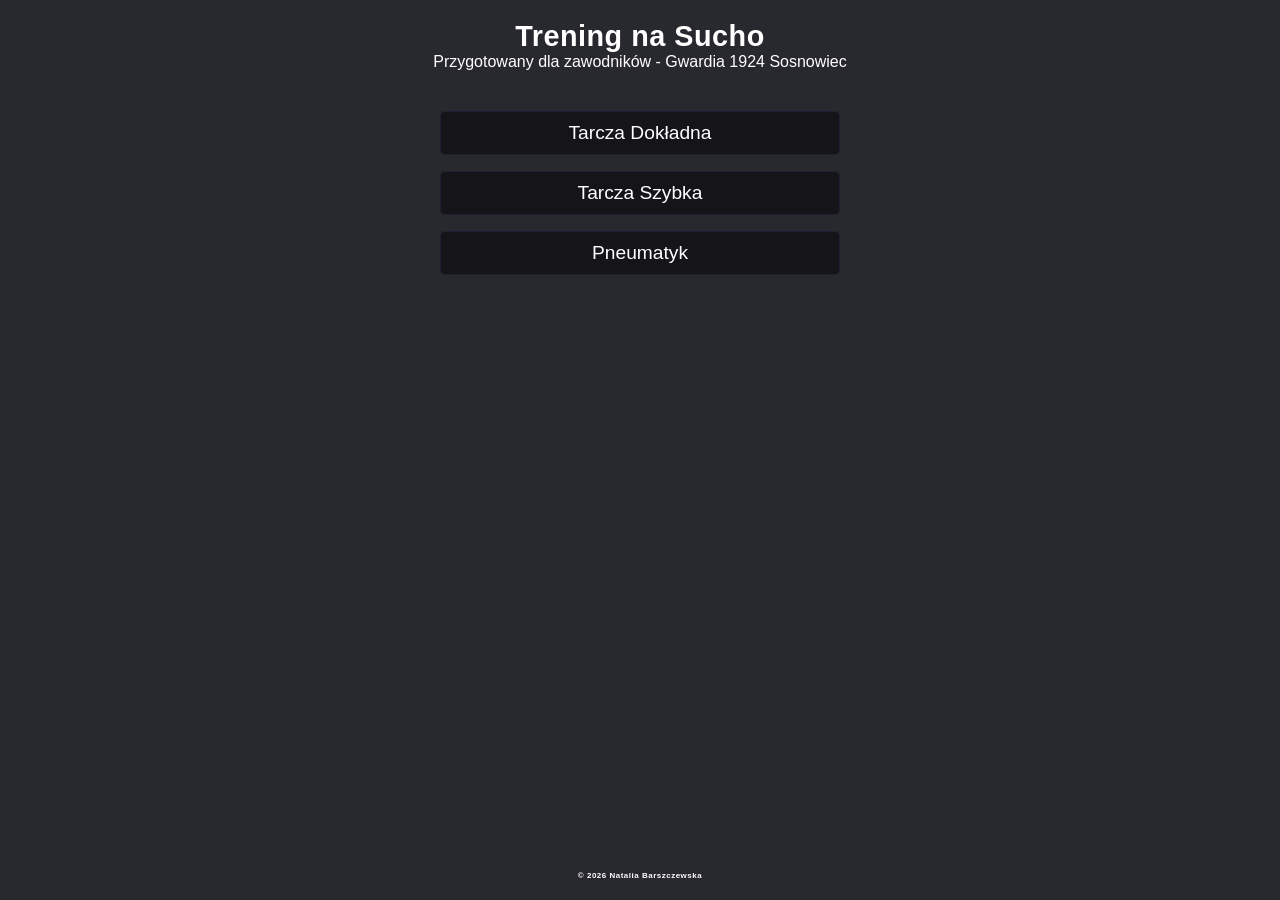
==== index.html @ ff78b768 "First version of aplication PWA" ====
<!DOCTYPE html>
<html lang="pl">
<head>
    <meta charset="utf-8">
    <meta name="viewport" content="width=device-width, initial-scale=1">
    <title>Trening Strzelecki na Sucho</title>
    <link rel="stylesheet" href="css/style.css">
    <link rel="manifest" href="manifest.json">
    <meta name="theme-color" content="#121212">
</head>
<body>
    <header>
        <h1>Trening na Sucho</h1>
        <p>Przygotowany dla zawodników - Gwardia 1924 Sosnowiec</p>
    </header>

    <main>
        <nav class="menu">
            <a href="dokladna.html" class="btn">Tarcza Dokładna</a>
            <a href="szybka.html" class="btn">Tarcza Szybka</a>
            <a href="pneumat.html" class="btn">Pneumatyk</a>
        </nav>
    </main>

  <script>
    if ('serviceWorker' in navigator) {
      navigator.serviceWorker.register('sw.js')
        .then(() => console.log('Service Worker gotowy'))
        .catch(err => console.error('Błąd Service Workera:', err));
    }
  </script>

    <footer>
        <p>© 2026 Natalia Barszczewska</p>
    </footer>
</body>

</html>
---- css/style.css ----
* {
  box-sizing: border-box;
  margin: 0;
  padding: 0;
}

body {
  background-color: #28282f;
  color: #ffffff;
  font-family: -apple-system, BlinkMacSystemFont, "Segoe UI", Roboto, Helvetica, Arial, sans-serif;
  display: flex;
  flex-direction: column;
  align-items: center;
  justify-content: center;
  min-height: 100vh;
  padding: 20px;
}

header {
  margin-bottom: 40px;
  text-align: center;
}

h1 {
  font-size: 1.8rem;
  font-weight: 600;
  letter-spacing: 0.5px;
}

main {
  width: 100%;
  max-width: 400px;
  flex:1;
}

.menu {
  display: flex;
  flex-direction: column;
  gap: 16px;
}

.btn {
  display: block;
  width: 100%;
  padding: 10px 35px;
  background-color: #151519;
  color: #ffffff;
  text-decoration: none;
  text-align: center;
  font-size: 1.2rem;
  font-weight: 500;
  border: 1px solid #1f2034;
  border-radius: 5px;
  transition: background-color 0.2s, transform 0.1s;
  -webkit-tap-highlight-color: transparent;
}

.btn:active {
  background-color: #efa9e3;
  transform: scale(0.98);
}


.target-container {
  display: flex;
  justify-content: center;
  align-items: center;
  padding: 10px;
}

.target-img {
  max-width: 100%;
  height: auto;
  border-radius: 1px;
}


.signal-light {
  width: 100%;
  max-width: 100px;
  height: 24px;
  margin: 0 auto 5px auto;
  border-radius: 5px;
  transition: background-color;
}

.signal-light.red {
  background-color: #ff3b30;
  box-shadow: 0 0 8px rgba(255, 59, 48, 0.7);
}

.signal-light.green {
  background-color: #34c759;
  box-shadow: 0 0 8px rgba(52, 199, 89, 0.9);
}

.settings-panel {
  background-color: #1e1f28;
  border: 1px solid #333333;
  border-radius: 5px;
  margin: 20px 0;
}

.settings-panel summary {
  padding: 14px;
  font-weight: 5000;
  cursor: pointer;
}

.settings-content {
  padding: 10px;
  border-top: 1px solid #333333;
  display: flex;
  flex-direction: column;
  gap: 12px;
}

.settings-content label {
  display: flex;
  justify-content: space-between;
  align-items: center;
}

.settings-content input[type="number"] {
  width: 70px;
  padding: 6px;
  background-color: #2a2a2a;
  color: #fff;
  border: 1px solid #444;
  border-radius: 3px;
  text-align: center;
}

.btn-action { background-color: #233d58; }
.btn-danger { background-color: #522320; }

footer {
    text-align: center;
    font-size: 0.5rem;
    font-weight: 600;
    letter-spacing:0.5px;

}
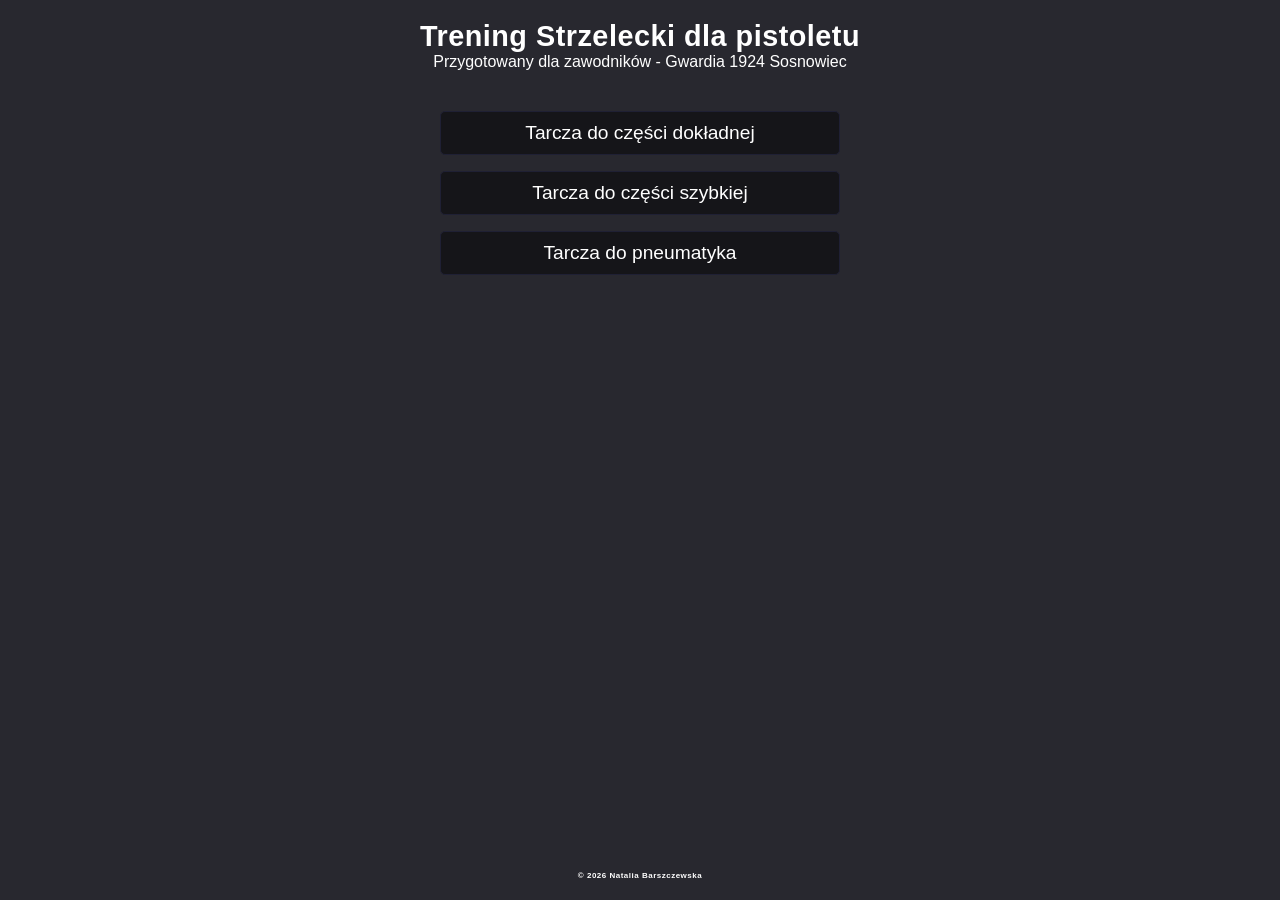
==== commit 0f0932db: "Reduce the size of the air pistol, fix the icons" ====
--- a/index.html
+++ b/index.html
@@ -10,15 +10,15 @@
 </head>
 <body>
     <header>
-        <h1>Trening na Sucho</h1>
+        <h1>Trening Strzelecki dla pistoletu</h1>
         <p>Przygotowany dla zawodników - Gwardia 1924 Sosnowiec</p>
     </header>
 
     <main>
         <nav class="menu">
-            <a href="dokladna.html" class="btn">Tarcza Dokładna</a>
-            <a href="szybka.html" class="btn">Tarcza Szybka</a>
-            <a href="pneumat.html" class="btn">Pneumatyk</a>
+            <a href="dokladna.html" class="btn">Tarcza do części dokładnej</a>
+            <a href="szybka.html" class="btn">Tarcza do części szybkiej</a>
+            <a href="pneumat.html" class="btn">Tarcza do pneumatyka</a>
         </nav>
     </main>
 
--- a/css/style.css
+++ b/css/style.css
@@ -74,6 +74,10 @@
   border-radius: 1px;
 }
 
+.target-small {
+    max-width: 70%;
+}
+
 
 .signal-light {
   width: 100%;
